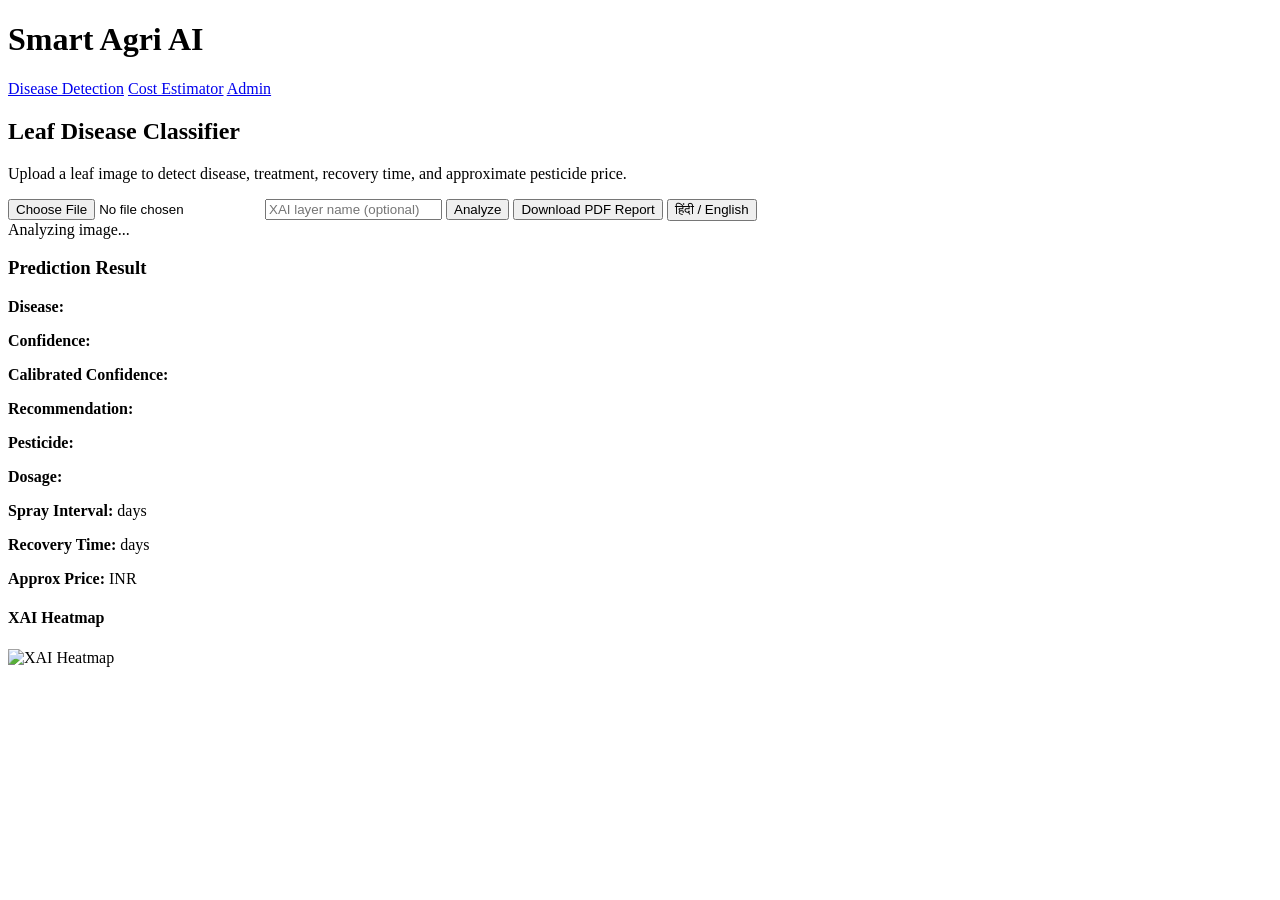
==== me/frontend/templates/index.html @ d7a18fda "Add complete Smart Agri AI project under me folder. Includes FastAPI backend, web UI, disease predic" ====
<!DOCTYPE html>
<html lang="en">
<head>
  <meta charset="UTF-8" />
  <meta name="viewport" content="width=device-width, initial-scale=1.0" />
  <title>Smart Agri AI - Disease Detection</title>
  <link rel="stylesheet" href="/static/styles.css" />
</head>
<body>
  <header class="header">
    <h1>Smart Agri AI</h1>
    <nav>
      <a href="/">Disease Detection</a>
      <a href="/cost-estimator">Cost Estimator</a>
      <a href="/admin">Admin</a>
    </nav>
  </header>

  <main class="container">
    <section class="card">
      <h2>Leaf Disease Classifier</h2>
      <p>Upload a leaf image to detect disease, treatment, recovery time, and approximate pesticide price.</p>
      <form id="predictForm">
        <input id="imageInput" type="file" accept="image/*" required />
        <input id="xaiLayer" type="text" placeholder="XAI layer name (optional)" />
        <button type="submit">Analyze</button>
        <button id="pdfBtn" type="button">Download PDF Report</button>
        <button id="langToggle" type="button">हिंदी / English</button>
      </form>
      <div id="loader" class="hidden">Analyzing image...</div>
    </section>

    <section id="result" class="card hidden">
      <h3>Prediction Result</h3>
      <p><strong>Disease:</strong> <span id="diseaseName"></span></p>
      <p><strong>Confidence:</strong> <span id="confidence"></span></p>
      <p><strong>Calibrated Confidence:</strong> <span id="confidenceCal"></span></p>
      <p><strong>Recommendation:</strong> <span id="recommendation"></span></p>
      <p><strong>Pesticide:</strong> <span id="pesticide"></span></p>
      <p><strong>Dosage:</strong> <span id="dosage"></span></p>
      <p><strong>Spray Interval:</strong> <span id="interval"></span> days</p>
      <p><strong>Recovery Time:</strong> <span id="recovery"></span> days</p>
      <p><strong>Approx Price:</strong> INR <span id="price"></span></p>
      <h4>XAI Heatmap</h4>
      <img id="xaiImage" alt="XAI Heatmap" class="xai" />
    </section>
  </main>

  <script src="/static/app.js"></script>
</body>
</html>
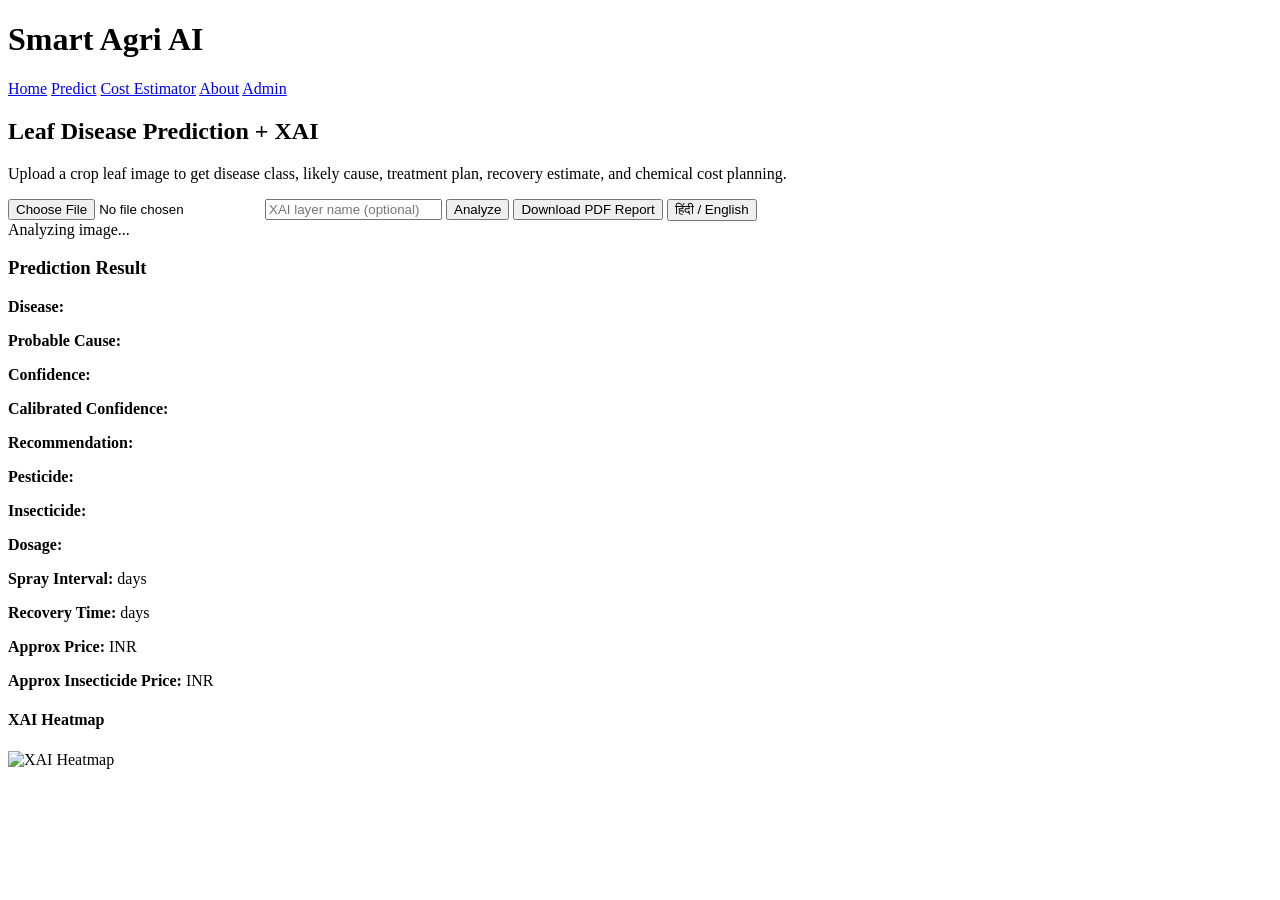
==== commit f34e1a92: "Upgrade Smart Agri AI UI and planning workflows. Adds 4-page navigation, improved prediction output " ====
--- a/me/frontend/templates/index.html
+++ b/me/frontend/templates/index.html
@@ -10,16 +10,18 @@
   <header class="header">
     <h1>Smart Agri AI</h1>
     <nav>
-      <a href="/">Disease Detection</a>
+      <a href="/">Home</a>
+      <a href="/predict">Predict</a>
       <a href="/cost-estimator">Cost Estimator</a>
+      <a href="/about">About</a>
       <a href="/admin">Admin</a>
     </nav>
   </header>
 
   <main class="container">
-    <section class="card">
-      <h2>Leaf Disease Classifier</h2>
-      <p>Upload a leaf image to detect disease, treatment, recovery time, and approximate pesticide price.</p>
+    <section class="card hero">
+      <h2>Leaf Disease Prediction + XAI</h2>
+      <p>Upload a crop leaf image to get disease class, likely cause, treatment plan, recovery estimate, and chemical cost planning.</p>
       <form id="predictForm">
         <input id="imageInput" type="file" accept="image/*" required />
         <input id="xaiLayer" type="text" placeholder="XAI layer name (optional)" />
@@ -33,14 +35,17 @@
     <section id="result" class="card hidden">
       <h3>Prediction Result</h3>
       <p><strong>Disease:</strong> <span id="diseaseName"></span></p>
+      <p><strong>Probable Cause:</strong> <span id="causeText"></span></p>
       <p><strong>Confidence:</strong> <span id="confidence"></span></p>
       <p><strong>Calibrated Confidence:</strong> <span id="confidenceCal"></span></p>
       <p><strong>Recommendation:</strong> <span id="recommendation"></span></p>
       <p><strong>Pesticide:</strong> <span id="pesticide"></span></p>
+      <p><strong>Insecticide:</strong> <span id="insecticide"></span></p>
       <p><strong>Dosage:</strong> <span id="dosage"></span></p>
       <p><strong>Spray Interval:</strong> <span id="interval"></span> days</p>
       <p><strong>Recovery Time:</strong> <span id="recovery"></span> days</p>
       <p><strong>Approx Price:</strong> INR <span id="price"></span></p>
+      <p><strong>Approx Insecticide Price:</strong> INR <span id="insPrice"></span></p>
       <h4>XAI Heatmap</h4>
       <img id="xaiImage" alt="XAI Heatmap" class="xai" />
     </section>
